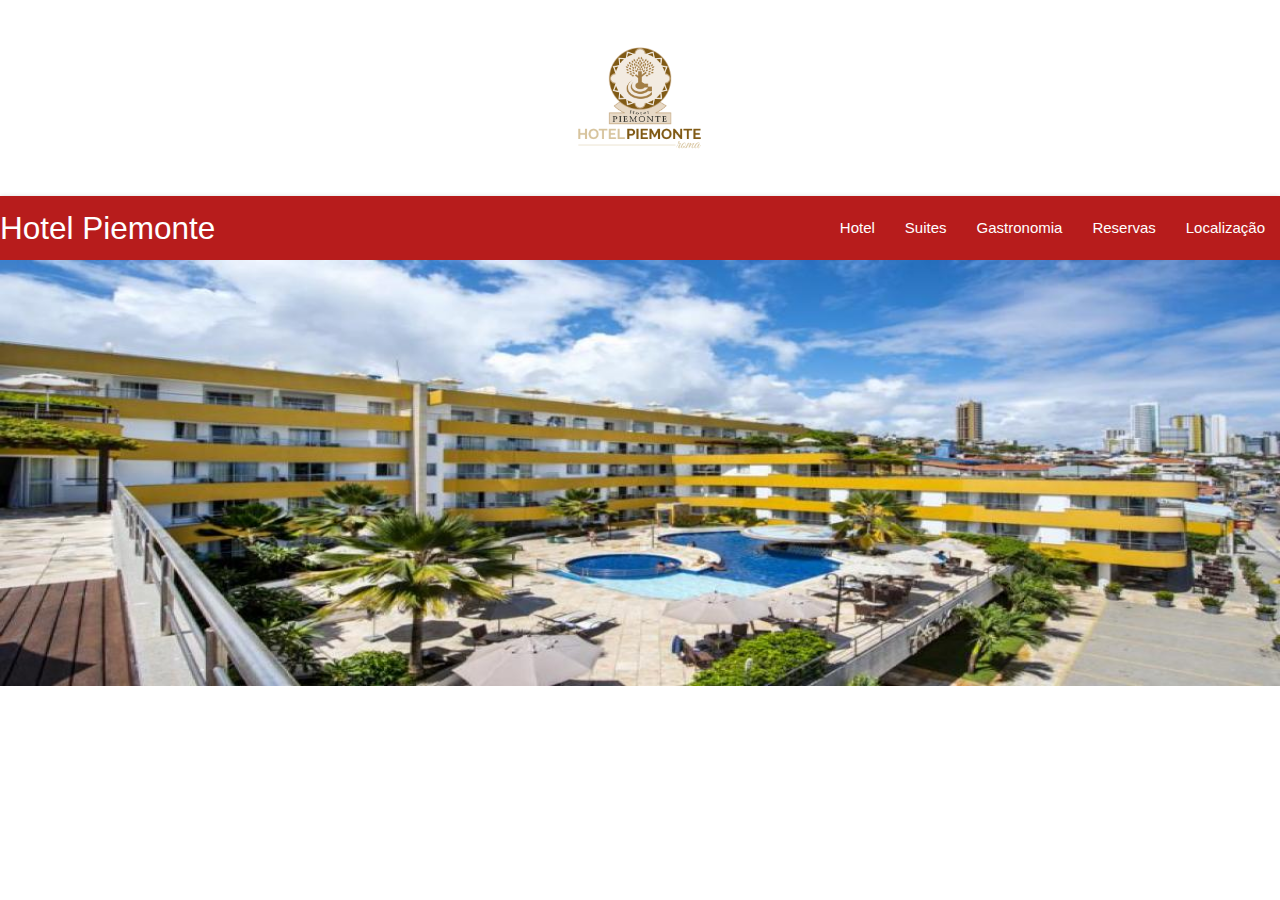
==== gastronomia.html @ 4191c840 "Criação da página modelo e de outras páginas" ====
<!DOCTYPE html>
<html lang="en">
  <head>
    <meta charset="UTF-8" />
    <meta name="viewport" content="width=device-width, initial-scale=1.0" />
    <title>Document</title>

    <!--Import Google Icon Font-->
    <link
      href="https://fonts.googleapis.com/icon?family=Material+Icons"
      rel="stylesheet"
    />

    <!-- Compiled and minified CSS -->
    <link
      rel="stylesheet"
      href="https://cdnjs.cloudflare.com/ajax/libs/materialize/1.0.0/css/materialize.min.css"
    />

    <link rel="stylesheet" href="css/style.css" />
  </head>
  <body>
    <header>
      <h1>
        <img src="img/logo2.png" alt="Hotel Piemonte" class="logo" />
      </h1>

      <!-- barra de navegação do site-->
      <nav>
        <div class="nav-wrapper red darken-4" style="text-align: left;">
          <a href="index.html" class="brand-logo">Hotel Piemonte</a>
          <ul id="nav-mobile" class="right hide-on-med-and-down">
            <li><a href="hotel.html">Hotel</a></li>
            <li><a href="suites.html">Suites</a></li>
            <li><a href="gastronomia.html">Gastronomia</a></li>
            <li><a href="reservas.html">Reservas</a></li>
            <li><a href="localizacao.html">Localização</a></li>
          </ul>
        </div>
      </nav>
      <!--fim da barra de navegação-->

      <!--inicio do painel-->
      <img src="img/painel2.jpg" alt="entrada do hotel" class="painel" />
    </header>

    <main></main>

    <footer></footer>

    <!-- Compiled and minified JavaScript -->
    <script src="https://cdnjs.cloudflare.com/ajax/libs/materialize/1.0.0/js/materialize.min.js"></script>
  </body>
</html>
---- css/style.css ----
header {
  text-align: center;
}
header .logo {
  width: 10%;
  height: auto;
}
header .painel {
  width: 100%;
}
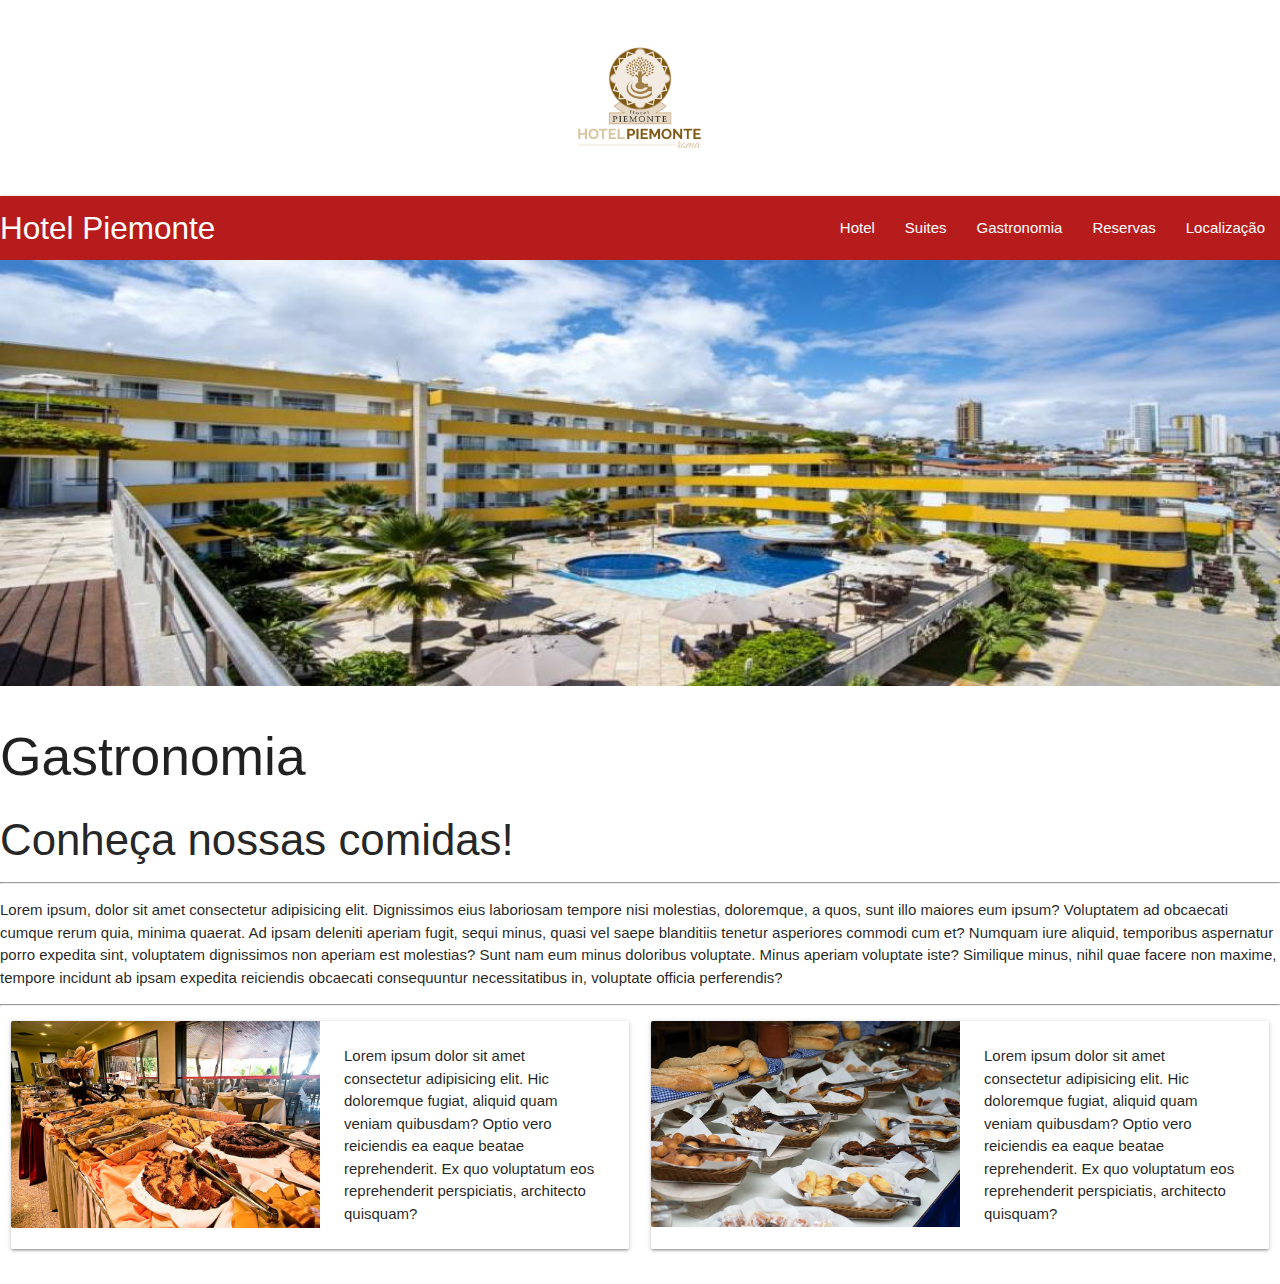
==== commit 9a92fb9b: "Finalização das páginas hotel e gastronomia" ====
--- a/gastronomia.html
+++ b/gastronomia.html
@@ -44,11 +44,95 @@
       <img src="img/painel2.jpg" alt="entrada do hotel" class="painel" />
     </header>
 
-    <main></main>
+    <main>
+      <main>
+        <h2>Gastronomia</h2>
+        <h3>Conheça nossas comidas!</h3>
+        <hr />
+        <p>
+          <span
+            >Lorem ipsum, dolor sit amet consectetur adipisicing elit. Dignissimos
+            eius laboriosam tempore nisi molestias, doloremque, a quos, sunt illo
+            maiores eum ipsum? Voluptatem ad obcaecati cumque rerum quia, minima
+            quaerat.</span
+          >
+          <span
+            >Ad ipsam deleniti aperiam fugit, sequi minus, quasi vel saepe
+            blanditiis tenetur asperiores commodi cum et? Numquam iure aliquid,
+            temporibus aspernatur porro expedita sint, voluptatem dignissimos non
+            aperiam est molestias?</span
+          >
+          <span
+            >Sunt nam eum minus doloribus voluptate. Minus aperiam voluptate iste?
+            Similique minus, nihil quae facere non maxime, tempore incidunt ab
+            ipsam expedita reiciendis obcaecati consequuntur necessitatibus in,
+            voluptate officia perferendis?</span
+          >
+        </p>
+  
+        <hr />
+
+        <div class="row">
+          <div class="col s12 m6">
+            <div class="card horizontal">
+              <div class="card-image">
+                <img src="img/gastronomia1.jpg" class="modal-trigger" href="#modal3" />
+              </div>
+              <div class="card-stacked">
+                <div class="card-content">
+                  <p>
+                    Lorem ipsum dolor sit amet consectetur adipisicing elit. Hic
+                    doloremque fugiat, aliquid quam veniam quibusdam? Optio vero
+                    reiciendis ea eaque beatae reprehenderit. Ex quo voluptatum
+                    eos reprehenderit perspiciatis, architecto quisquam?
+                  </p>
+                </div>                  
+              </div>
+            </div>
+          </div>
+  
+          <div class="col s12 m6">
+            <div class="card horizontal">
+              <div class="card-image">
+                <img src="img/gastronomia2.jpg" class="modal-trigger" href="#modal4" />
+              </div>
+              <div class="card-stacked">
+                <div class="card-content">
+                  <p>
+                    Lorem ipsum dolor sit amet consectetur adipisicing elit. Hic
+                    doloremque fugiat, aliquid quam veniam quibusdam? Optio vero
+                    reiciendis ea eaque beatae reprehenderit. Ex quo voluptatum
+                    eos reprehenderit perspiciatis, architecto quisquam?
+                  </p>
+                </div>                  
+              </div>
+            </div>
+          </div>
+        </div>
+
+          
+    </main>
+
+    <div id="modal3" class="modal">
+      <div class="modal-content">
+        <img src="img/gastronomia1.jpg" />
+      </div>
+    </div>
+
+      <div id="modal4" class="modal">
+        <div class="modal-content">
+          <img src="img/gastronomia2.jpg" />
+        </div>
+      </div>
 
     <footer></footer>
-
+    <script src="https://ajax.googleapis.com/ajax/libs/jquery/3.4.1/jquery.min.js"></script>
     <!-- Compiled and minified JavaScript -->
     <script src="https://cdnjs.cloudflare.com/ajax/libs/materialize/1.0.0/js/materialize.min.js"></script>
+    <script>
+      $(document).ready(function () {
+        $(".modal").modal();
+      });
+    </script>
   </body>
 </html>
--- a/css/style.css
+++ b/css/style.css
@@ -8,3 +8,18 @@
 header .painel {
   width: 100%;
 }
+#modal1 img,
+#modal2 img,
+#modal3 img,
+#modal4 img {
+  width: 100%;
+  height: 400px;
+}
+.card-image img {
+  cursor: pointer;
+}
+#historia {
+  text-align: center;
+  padding: 20px;
+  margin-bottom: 50px;
+}
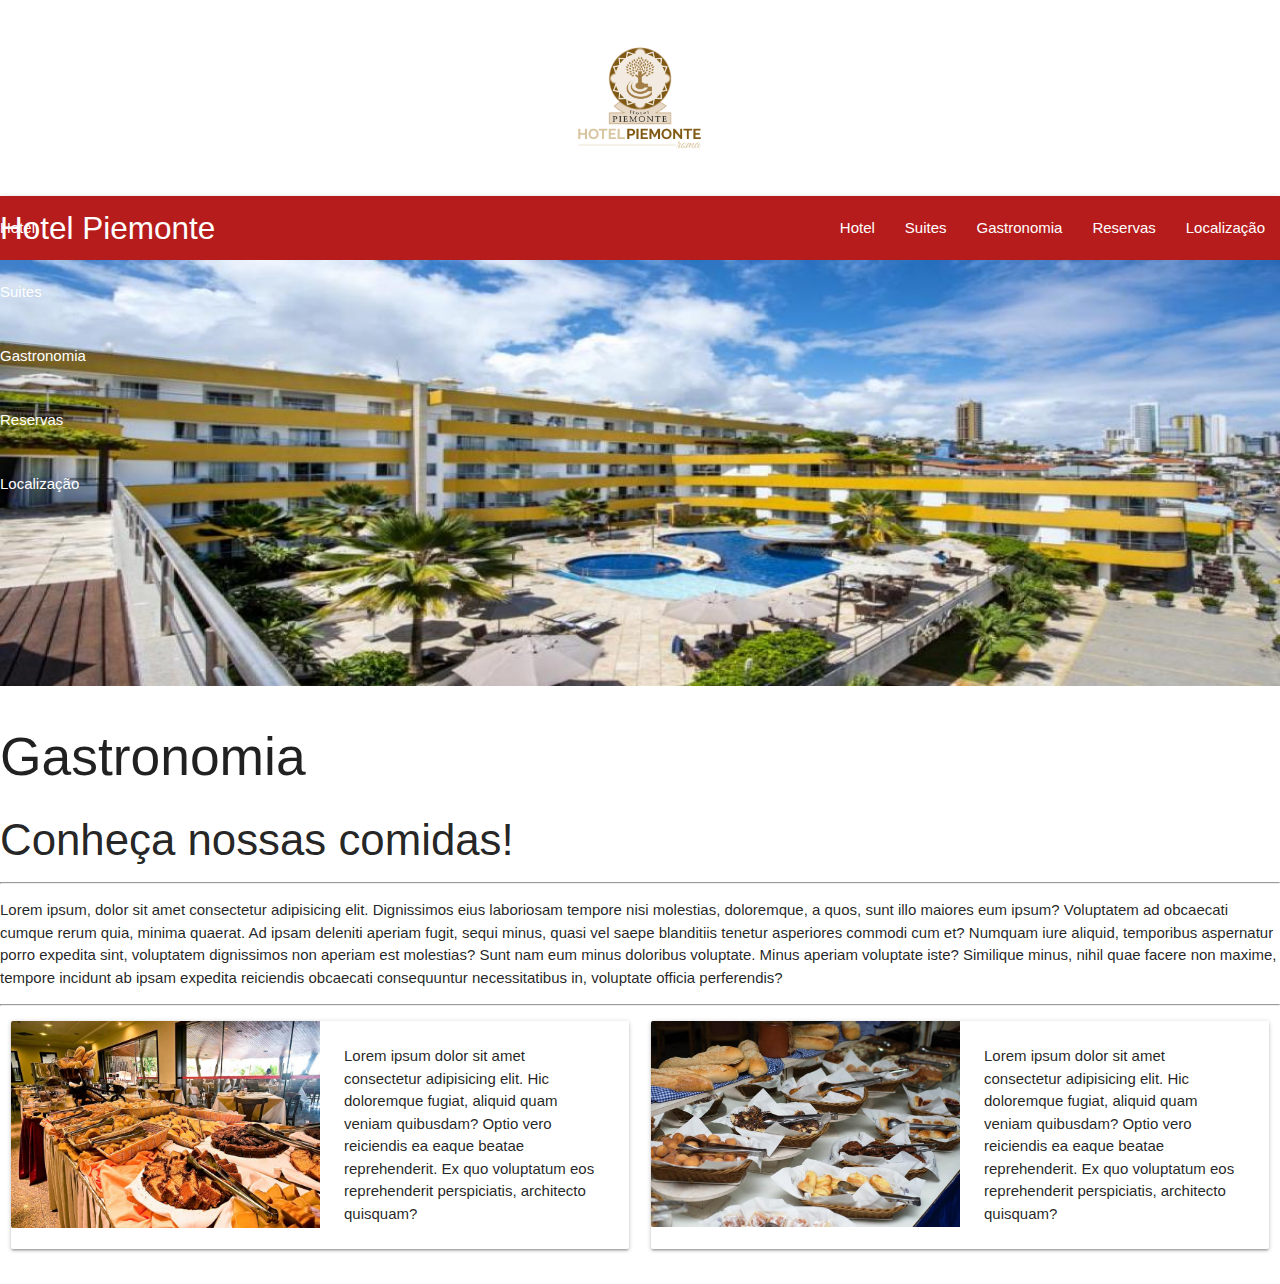
==== commit 98d3fc3d: "Finalização das páginas reservas e localizacao" ====
--- a/gastronomia.html
+++ b/gastronomia.html
@@ -29,6 +29,9 @@
       <nav>
         <div class="nav-wrapper red darken-4" style="text-align: left;">
           <a href="index.html" class="brand-logo">Hotel Piemonte</a>
+          <a href="#" data-target="mobile-demo" class="sidenav-trigger"
+            ><i class="material-icons">menu</i></a
+          >
           <ul id="nav-mobile" class="right hide-on-med-and-down">
             <li><a href="hotel.html">Hotel</a></li>
             <li><a href="suites.html">Suites</a></li>
@@ -36,6 +39,12 @@
             <li><a href="reservas.html">Reservas</a></li>
             <li><a href="localizacao.html">Localização</a></li>
           </ul>
+          <ul class="sidenav" id="mobile-demo"></ul>
+          <li><a href="hotel.html">Hotel</a></li>
+          <li><a href="suites.html">Suites</a></li>
+          <li><a href="gastronomia.html">Gastronomia</a></li>
+          <li><a href="reservas.html">Reservas</a></li>
+          <li><a href="localizacao.html">Localização</a></li>
         </div>
       </nav>
       <!--fim da barra de navegação-->
--- a/css/style.css
+++ b/css/style.css
@@ -23,3 +23,8 @@
   padding: 20px;
   margin-bottom: 50px;
 }
+#sex_masculino,
+#sex_feminino {
+  margin-left: 50px !important;
+  position: relative;
+}
